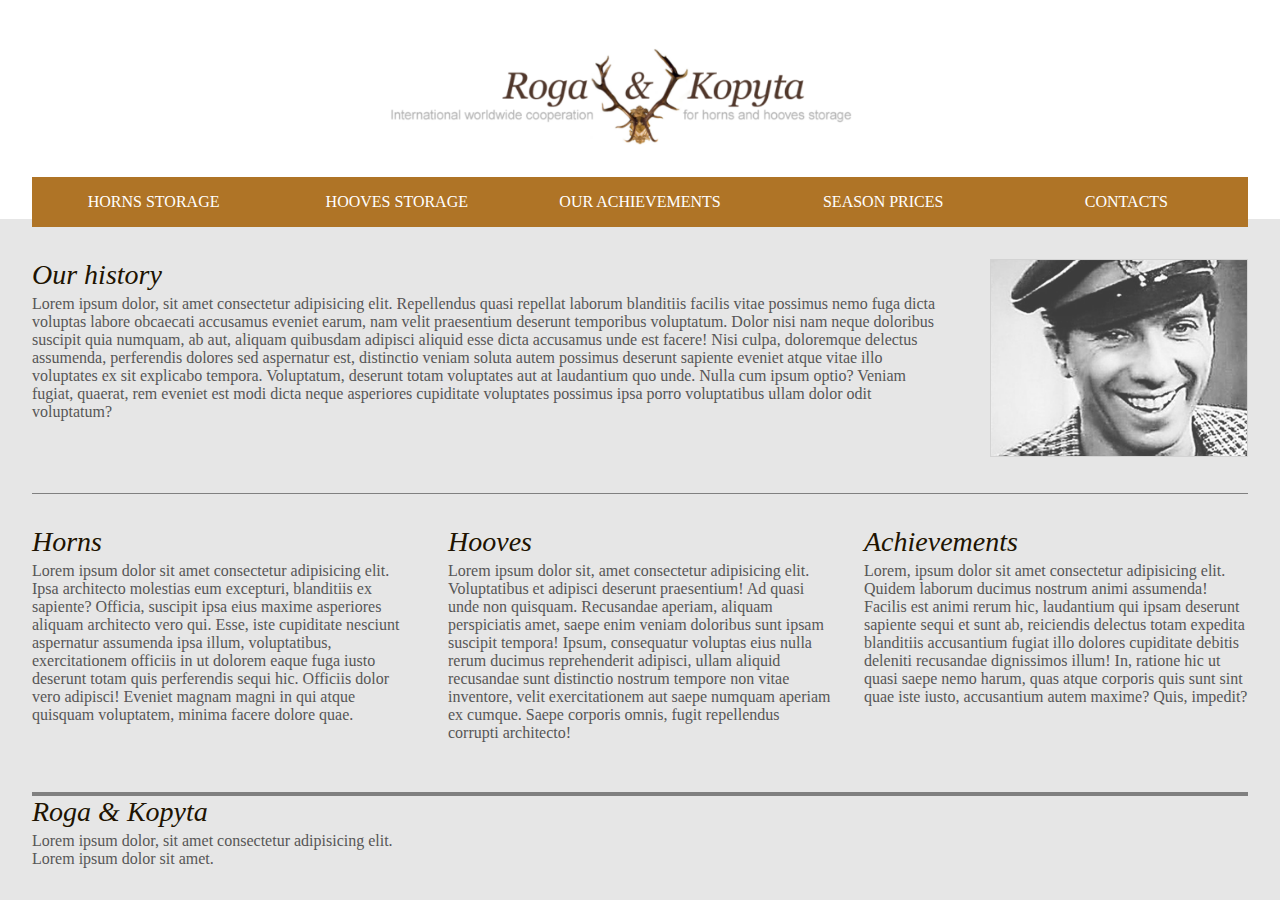
==== task3/index.html @ 10b3d6e0 "first commit" ====
<!DOCTYPE html>
<html lang="en">
  <head>
    <meta charset="UTF-8" />
    <meta http-equiv="X-UA-Compatible" content="IE=edge" />
    <meta name="viewport" content="width=device-width, initial-scale=1.0" />
    <title>Document</title>
    <style>
      @font-face {
        font-family: "AlexBrush";
        src: url("./fonts/AlexBrush-Regular.ttf");
      }

      * {
        margin: 0;
        padding: 0;
        box-sizing: border-box;
      }

      body {
        min-height: 100vh;
        display: flex;
        flex-direction: column;
        font-family: "Roboto";
        color: rgb(32, 19, 1);
      }

      body > * {
        flex-basis: 0;
      }

      h2 {
        font-size: 1.75rem;
        font-style: italic;
        font-weight: 400;

        margin-bottom: 4px;
      }

      span,
      p {
        color: rgb(87, 86, 86);
      }

      .d-none {
        display: none;
      }

      .flexWidthAuto {
        display: flex;
      }

      .flexWidthAuto > * {
        flex-grow: 1;
        flex-basis: 0;
      }

      @media (max-width: 900px) {
        .mdFlexDirectionRow {
          flex-direction: column;
        }
      }

      @media (max-width: 480px) {
        body {
          font-size: 14px;
        }
      }

      article {
        flex-grow: 1;
      }

      header {
        padding: 48px 32px 0 32px;
      }

      header .logo img {
        width: min(500px, 100%);
        margin: auto;
        display: block;
      }

      nav {
        margin-top: 32px;
      }

      nav ul {
        background-color: rgb(175, 116, 38);
        list-style: none;
      }

      nav ul li {
        padding: 16px;
        text-align: center;
        transition: background-color 0.1s linear;
      }

      nav ul li:hover {
        background-color: rgb(179, 125, 56);
      }

      nav ul a {
        text-decoration: none;
        color: white;
      }

      article::before {
        content: "";
        position: absolute;
        background-color: rgb(230, 230, 230);
        height: 8px;
        top: -8px;
        right: 0;
        left: 0;
        z-index: -1;
      }

      article {
        position: relative;
        background-color: rgb(230, 230, 230);
        padding: 32px;
      }

      .storyWrapper {
        display: flex;
        column-gap: 48px;
        row-gap: 24px;
      }

      .story {
        flex-grow: 1;
      }

      .dedImage {
        width: min(480px, 100%);
      }

      .dedImage img {
        border: 1px solid rgb(211, 211, 211);
      }

      .splitter {
        height: 1px;
        width: 100%;
        background-color: gray;
        margin: 32px 0;
      }

      .aboutWrapper {
        gap: 32px;
      }

      footer {
        padding: 0 32px 32px 32px;
        background-color: rgb(230, 230, 230);
      }

      footer .footerContent {
        border-top: 4px solid gray;
      }
    </style>
  </head>
  <body>
    <header>
      <div class="logo"><img src="./logo.png" alt="logo" /></div>
      <nav>
        <ul class="flexWidthAuto mdFlexDirectionRow">
          <li>
            <a href=""> HORNS STORAGE </a>
          </li>
          <li>
            <a href=""> HOOVES STORAGE </a>
          </li>
          <li>
            <a href=""> OUR ACHIEVEMENTS </a>
          </li>
          <li>
            <a href=""> SEASON PRICES </a>
          </li>
          <li>
            <a href=""> CONTACTS </a>
          </li>
        </ul>
      </nav>
    </header>

    <article>
      <h1 class="d-none">Istoriya o dede Ivane</h1>
      <div class="storyWrapper mdFlexDirectionRow">
        <div class="story header">
          <h2>Our history</h2>
          <span
            >Lorem ipsum dolor, sit amet consectetur adipisicing elit.
            Repellendus quasi repellat laborum blanditiis facilis vitae possimus
            nemo fuga dicta voluptas labore obcaecati accusamus eveniet earum,
            nam velit praesentium deserunt temporibus voluptatum. Dolor nisi nam
            neque doloribus suscipit quia numquam, ab aut, aliquam quibusdam
            adipisci aliquid esse dicta accusamus unde est facere! Nisi culpa,
            doloremque delectus assumenda, perferendis dolores sed aspernatur
            est, distinctio veniam soluta autem possimus deserunt sapiente
            eveniet atque vitae illo voluptates ex sit explicabo tempora.
            Voluptatum, deserunt totam voluptates aut at laudantium quo unde.
            Nulla cum ipsum optio? Veniam fugiat, quaerat, rem eveniet est modi
            dicta neque asperiores cupiditate voluptates possimus ipsa porro
            voluptatibus ullam dolor odit voluptatum?</span
          >
        </div>
        <div class="dedImage">
          <img src="./dedFace.png" alt="" />
        </div>
      </div>
      <div class="splitter"></div>
      <div class="aboutWrapper flexWidthAuto mdFlexDirectionRow">
        <div class="horns">
          <h2>Horns</h2>
          <span>
            Lorem ipsum dolor sit amet consectetur adipisicing elit. Ipsa
            architecto molestias eum excepturi, blanditiis ex sapiente? Officia,
            suscipit ipsa eius maxime asperiores aliquam architecto vero qui.
            Esse, iste cupiditate nesciunt aspernatur assumenda ipsa illum,
            voluptatibus, exercitationem officiis in ut dolorem eaque fuga iusto
            deserunt totam quis perferendis sequi hic. Officiis dolor vero
            adipisci! Eveniet magnam magni in qui atque quisquam voluptatem,
            minima facere dolore quae.
          </span>
        </div>
        <div class="hooves">
          <h2>Hooves</h2>
          <span
            >Lorem ipsum dolor sit, amet consectetur adipisicing elit.
            Voluptatibus et adipisci deserunt praesentium! Ad quasi unde non
            quisquam. Recusandae aperiam, aliquam perspiciatis amet, saepe enim
            veniam doloribus sunt ipsam suscipit tempora! Ipsum, consequatur
            voluptas eius nulla rerum ducimus reprehenderit adipisci, ullam
            aliquid recusandae sunt distinctio nostrum tempore non vitae
            inventore, velit exercitationem aut saepe numquam aperiam ex cumque.
            Saepe corporis omnis, fugit repellendus corrupti architecto!</span
          >
        </div>
        <div class="achievement">
          <h2>Achievements</h2>
          <span
            >Lorem, ipsum dolor sit amet consectetur adipisicing elit. Quidem
            laborum ducimus nostrum animi assumenda! Facilis est animi rerum
            hic, laudantium qui ipsam deserunt sapiente sequi et sunt ab,
            reiciendis delectus totam expedita blanditiis accusantium fugiat
            illo dolores cupiditate debitis deleniti recusandae dignissimos
            illum! In, ratione hic ut quasi saepe nemo harum, quas atque
            corporis quis sunt sint quae iste iusto, accusantium autem maxime?
            Quis, impedit?</span
          >
        </div>
      </div>
    </article>
    <footer>
      <div class="footerContent">
        <h2>Roga & Kopyta</h2>
        <p>Lorem ipsum dolor, sit amet consectetur adipisicing elit.</p>
        <span>Lorem ipsum dolor sit amet.</span>
      </div>
    </footer>
  </body>
</html>
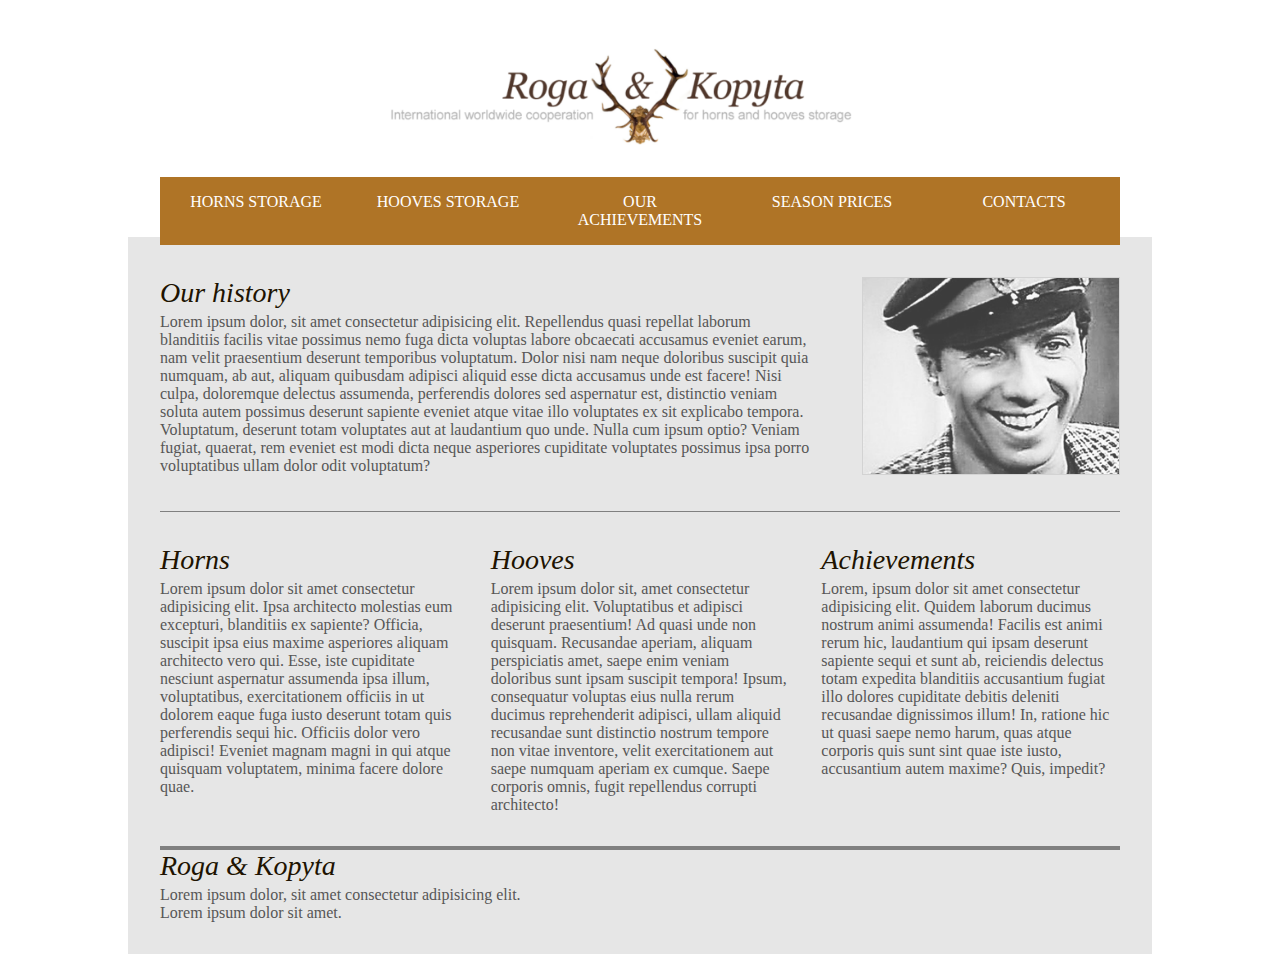
==== commit bade2177: "complite task5" ====
--- a/task3/index.html
+++ b/task3/index.html
@@ -19,6 +19,8 @@
 
       body {
         min-height: 100vh;
+        max-width: 1024px;
+        margin: auto;
         display: flex;
         flex-direction: column;
         font-family: "Roboto";
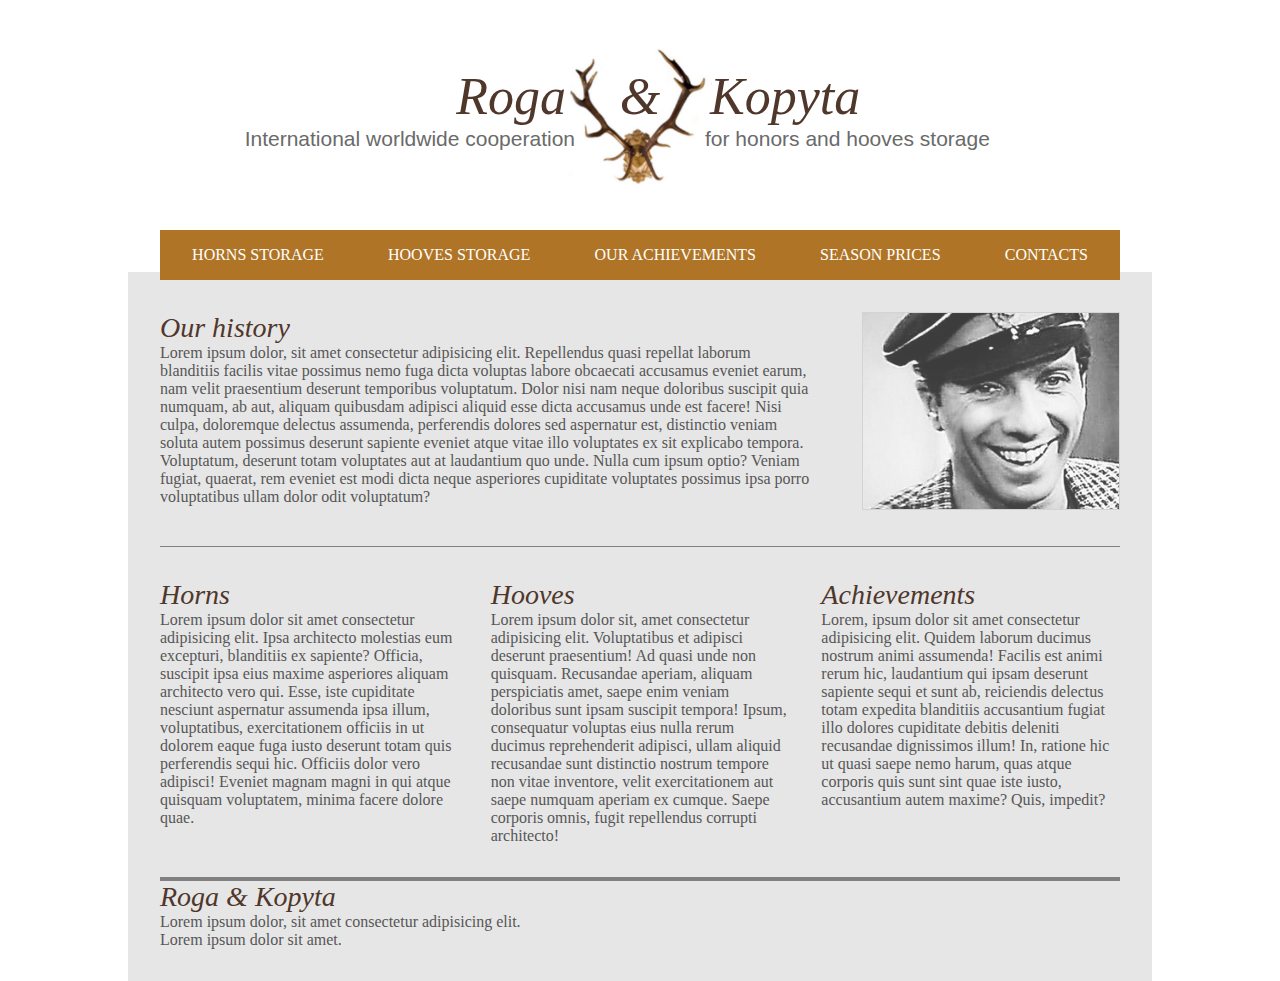
==== commit 737f7033: "smth" ====
--- a/task3/index.html
+++ b/task3/index.html
@@ -11,6 +11,14 @@
         src: url("./fonts/AlexBrush-Regular.ttf");
       }
 
+      .m-a {
+        margin: auto;
+      }
+
+      .d-block {
+        display: block;
+      }
+
       * {
         margin: 0;
         padding: 0;
@@ -33,10 +41,12 @@
 
       h2 {
         font-size: 1.75rem;
+        font-family: Georgia, "Times New Roman", Times, serif;
         font-style: italic;
         font-weight: 400;
-
-        margin-bottom: 4px;
+        color: #50372b;
+
+        margin-bottom: ..125rem;
       }
 
       span,
@@ -48,6 +58,11 @@
         display: none;
       }
 
+      .flexAround {
+        display: flex;
+        justify-content: space-around;
+      }
+
       .flexWidthAuto {
         display: flex;
       }
@@ -74,17 +89,17 @@
       }
 
       header {
-        padding: 48px 32px 0 32px;
-      }
-
-      header .logo img {
+        padding: 3rem 2rem 0 2rem;
+      }
+
+      /* header .logo img {
         width: min(500px, 100%);
         margin: auto;
         display: block;
-      }
+      } */
 
       nav {
-        margin-top: 32px;
+        margin-top: 2rem;
       }
 
       nav ul {
@@ -111,8 +126,8 @@
         content: "";
         position: absolute;
         background-color: rgb(230, 230, 230);
-        height: 8px;
-        top: -8px;
+        height: 0.5rem;
+        top: -0.5rem;
         right: 0;
         left: 0;
         z-index: -1;
@@ -121,13 +136,13 @@
       article {
         position: relative;
         background-color: rgb(230, 230, 230);
-        padding: 32px;
+        padding: 2rem;
       }
 
       .storyWrapper {
         display: flex;
-        column-gap: 48px;
-        row-gap: 24px;
+        column-gap: 3rem;
+        row-gap: 1.5rem;
       }
 
       .story {
@@ -146,28 +161,136 @@
         height: 1px;
         width: 100%;
         background-color: gray;
-        margin: 32px 0;
+        margin: 2rem 0;
       }
 
       .aboutWrapper {
-        gap: 32px;
+        gap: 2rem;
       }
 
       footer {
-        padding: 0 32px 32px 32px;
+        padding: 0 2rem 2rem 2rem;
         background-color: rgb(230, 230, 230);
       }
 
       footer .footerContent {
         border-top: 4px solid gray;
+      }
+
+      .justify-content-center {
+        justify-content: center;
+      }
+
+      .d-flex {
+        display: flex;
+      }
+
+      .w-40 {
+        width: 40%;
+      }
+
+      .text-left {
+        text-align: left;
+      }
+      .text-right {
+        text-align: right;
+      }
+      .text-center {
+        text-align: center;
+      }
+
+      .logo {
+        position: relative;
+      }
+
+      .logo-text {
+        position: absolute;
+        left: 0;
+        right: 0;
+        top: 0;
+        bottom: 0;
+      }
+
+      .logo img {
+        height: 150px;
+        padding-right: 8px;
+      }
+
+      .logo .text-center {
+        width: 110px;
+      }
+      .logo .text-right {
+        padding-right: 10px;
+      }
+      .logo .text-left {
+        padding-left: 10px;
+      }
+
+      .logo .primary-text {
+        font-size: 3.25rem;
+        margin-bottom: 1px;
+      }
+      .logo-text {
+        padding-top: 19px;
+      }
+
+      .logo .primary-text {
+        font-family: Georgia, "Times New Roman", Times, serif;
+        font-style: italic;
+        color: #50372b;
+      }
+
+      .logo .text-right .primary-text {
+        margin-right: 9px;
+      }
+
+      .logo .text-left .primary-text {
+        margin-left: 5px;
+      }
+
+      .logo .secondary-text {
+        font-size: 21px;
+        font-family: Arial, Helvetica, sans-serif;
+        color: #6a6a6a;
+      }
+
+      @media (max-width: 690px) {
+        .logo-text {
+          display: none;
+        }
+        .logo img {
+          height: 100px;
+        }
+        header {
+          padding-top: 10px;
+        }
+        nav {
+          margin-top: 10px;
+        }
       }
     </style>
   </head>
   <body>
     <header>
-      <div class="logo"><img src="./logo.png" alt="logo" /></div>
+      <div class="logo">
+        <img class="m-a d-block" src="./yaProstilIzmenu.png" alt="logo" />
+        <div class="d-flex justify-content-center logo-text">
+          <div class="w-40 text-right">
+            <div class="primary-text">Roga</div>
+            <div class="secondary-text">
+              International worldwide cooperation
+            </div>
+          </div>
+          <div class="text-center primary-text">&</div>
+          <div class="w-40 text-left">
+            <div class="primary-text">Kopyta</div>
+            <div class="secondary-text">for honors and hooves storage</div>
+          </div>
+        </div>
+      </div>
+      <!-- <div class="logo"><img src="./logo.png" alt="logo" /></div> -->
       <nav>
-        <ul class="flexWidthAuto mdFlexDirectionRow">
+        <ul class="flexAround mdFlexDirectionRow">
           <li>
             <a href=""> HORNS STORAGE </a>
           </li>
